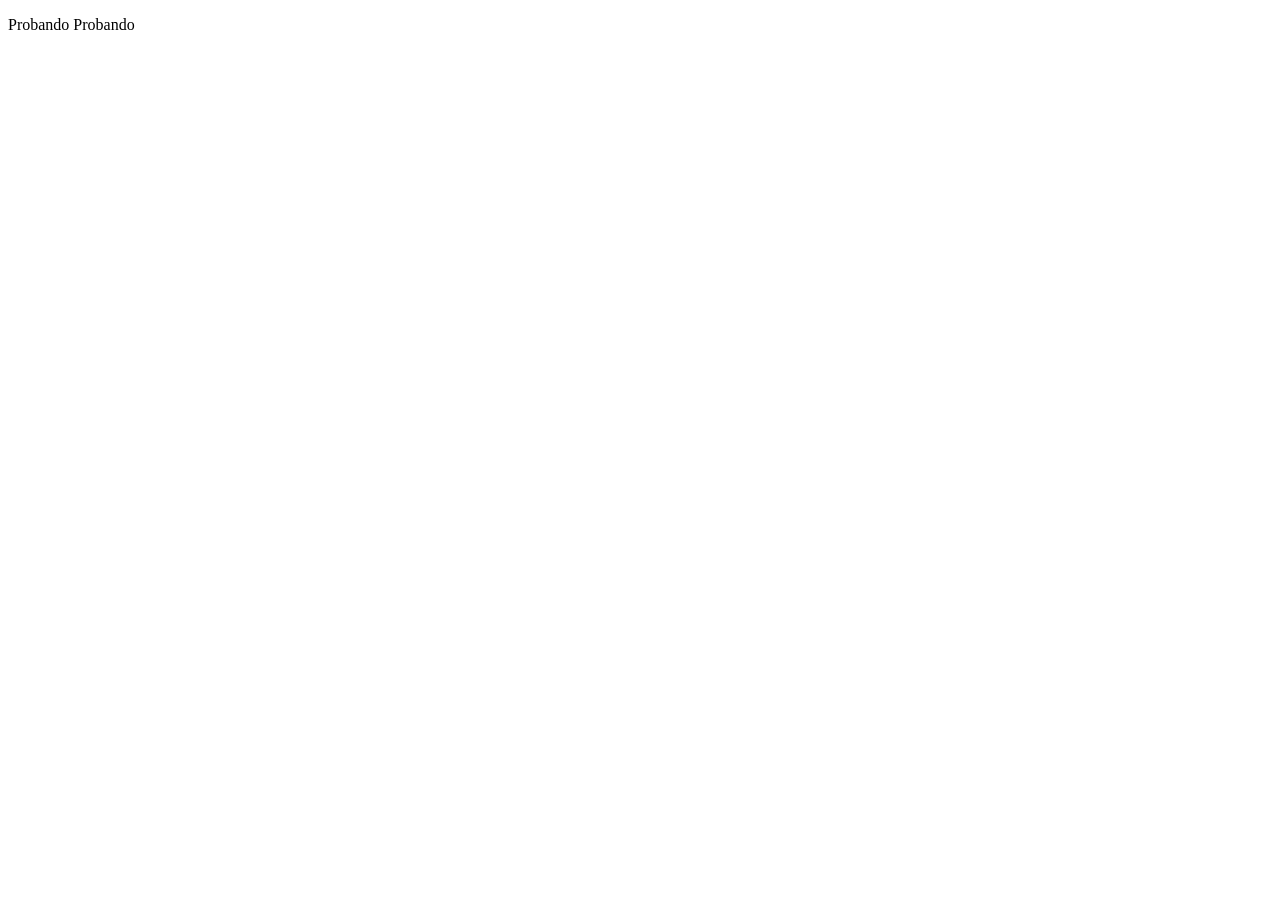
==== index.html @ 04e2a0d3 "index actualizado" ====
<!DOCTYPE html>
<html lang="en">
<head>
    <meta charset="UTF-8">
    <meta name="viewport" content="width=device-width, initial-scale=1.0">
    <title>Document</title>
</head>
<body>
	<p>Probando Probando</p>    
</body>
</html>
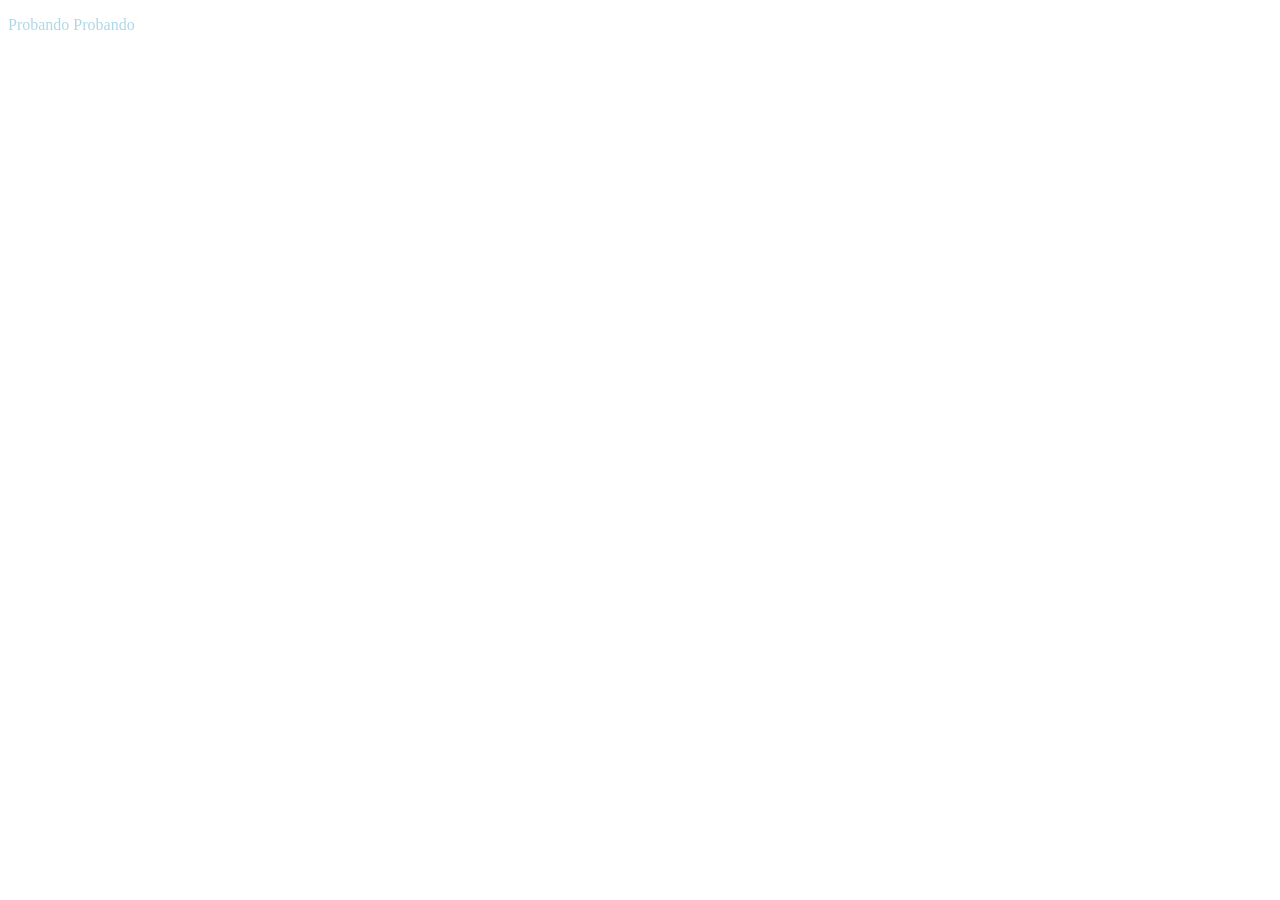
==== commit e6925748: "index.html linkeado a css y pequeño estilo de parrafo agregado" ====
--- a/index.html
+++ b/index.html
@@ -4,6 +4,7 @@
     <meta charset="UTF-8">
     <meta name="viewport" content="width=device-width, initial-scale=1.0">
     <title>Document</title>
+    <link rel=stylesheet type="text/css" href="./style.css"/>
 </head>
 <body>
 	<p>Probando Probando</p>    
--- a/style.css
+++ b/style.css
@@ -0,0 +1,3 @@
+p {
+color: lightblue; 
+}
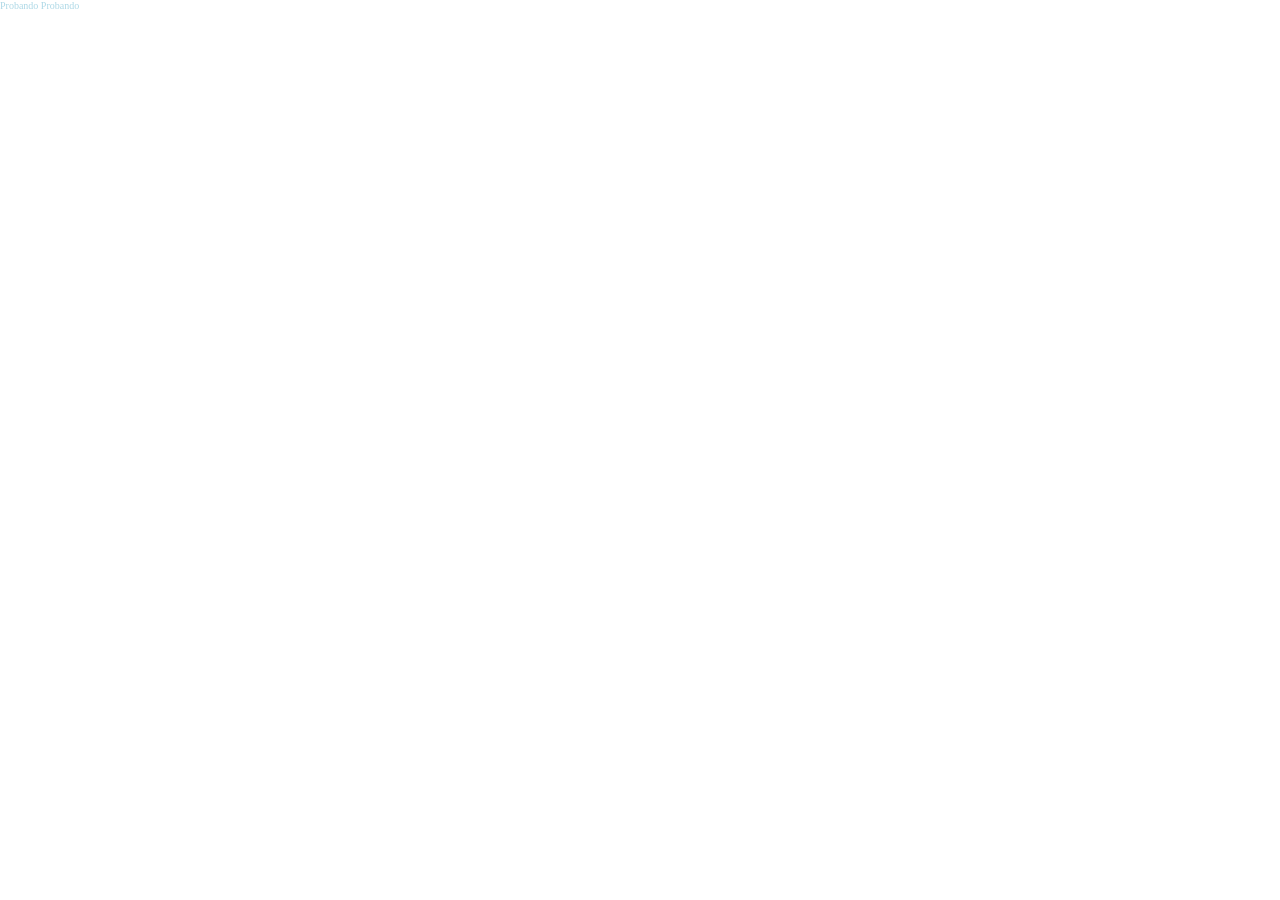
==== commit 5c30da0a: "Error menor corregido y cambio de title" ====
--- a/index.html
+++ b/index.html
@@ -3,10 +3,11 @@
 <head>
     <meta charset="UTF-8">
     <meta name="viewport" content="width=device-width, initial-scale=1.0">
-    <title>Document</title>
+    <title>Vigil | Home </title>
     <link rel=stylesheet type="text/css" href="./style.css"/>
 </head>
 <body>
 	<p>Probando Probando</p>    
+	<script type="text/javascript" src="./script.js"> </script>
 </body>
 </html>
--- a/style.css
+++ b/style.css
@@ -1,3 +1,13 @@
+* {
+	box-sizing:border-box;
+	padding:0;
+	margin:0;
+}
+
+html {
+	font-size:62.5%;
+}
+
 p {
 color: lightblue; 
 }
